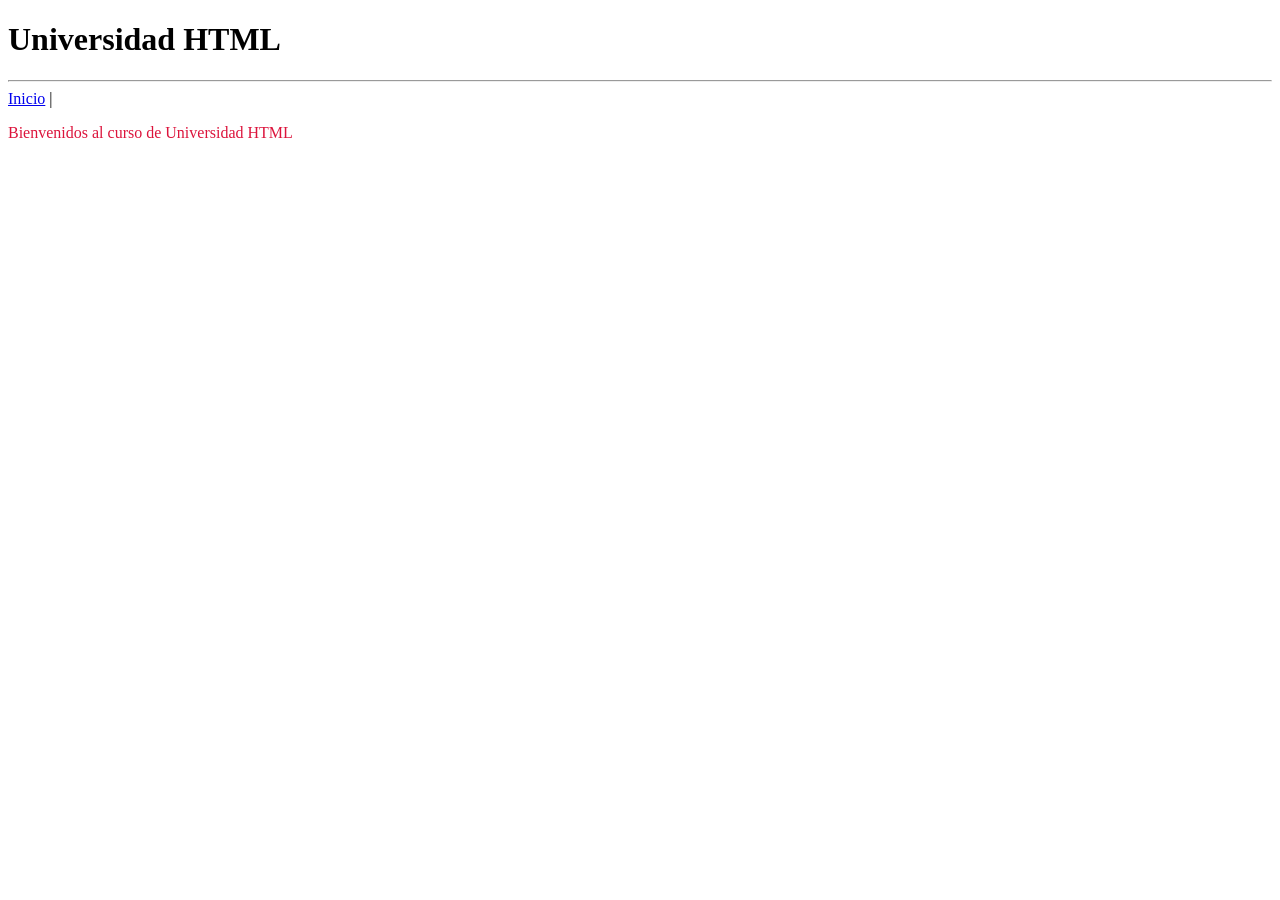
==== Leccion006/index.html @ ff1451d8 "Initial commit" ====
<!DOCTYPE html>
<html lang="en">
<head>
  <meta charset="UTF-8">
  <meta name="viewport" content="width=device-width, initial-scale=1.0">
  <title>Universidad HTML</title>
</head>
<body>
  <h1>Universidad HTML</h1>
  <hr/>
  <a href="index.html" title="Página de inicio">Inicio</a> | 
  <p style='color: crimson'>Bienvenidos al curso de Universidad HTML</p>
</body>
</html>
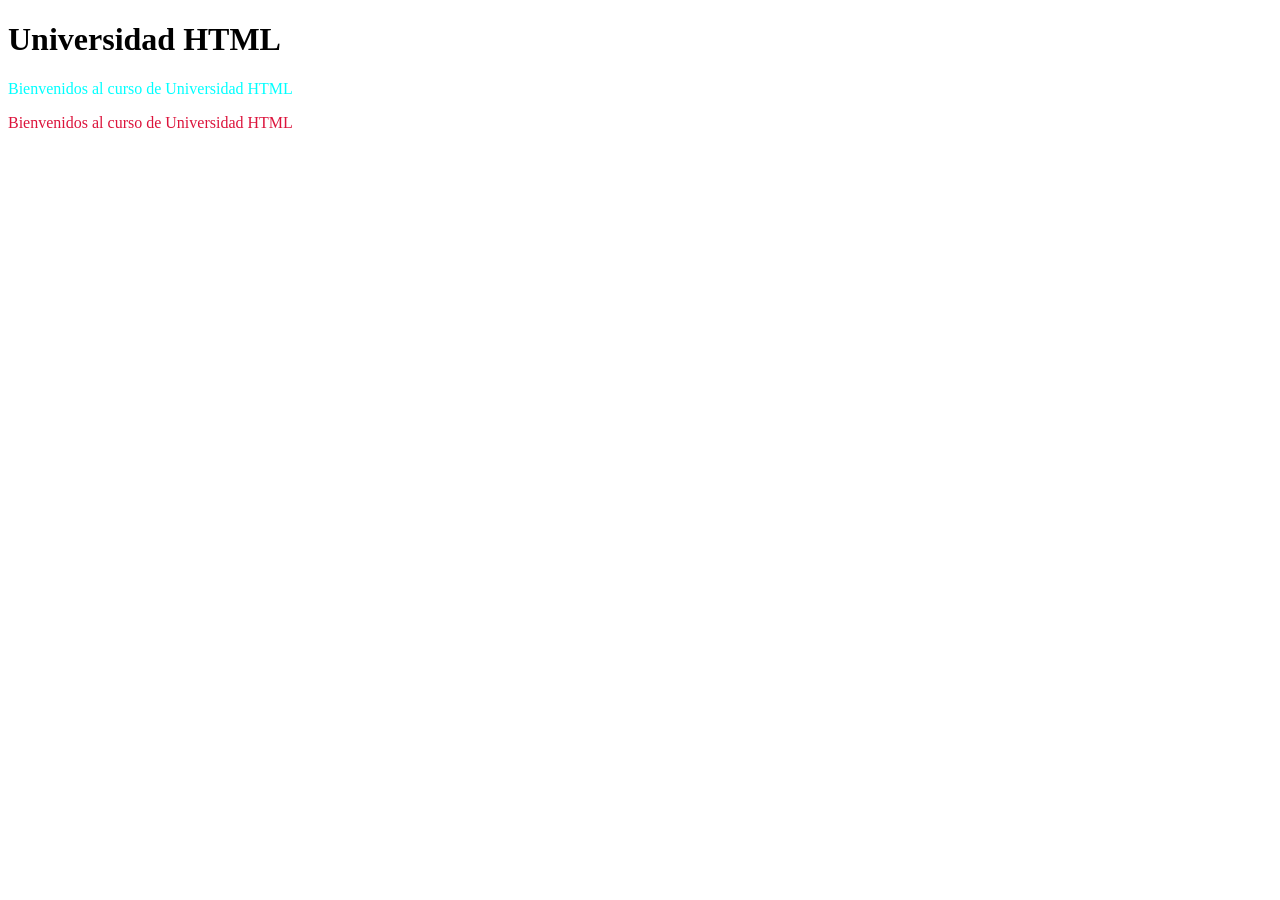
==== commit 606708d1: "Commit second" ====
--- a/Leccion006/index.html
+++ b/Leccion006/index.html
@@ -7,8 +7,7 @@
 </head>
 <body>
   <h1>Universidad HTML</h1>
-  <hr/>
-  <a href="index.html" title="Página de inicio">Inicio</a> | 
+  <p style='color: aqua'>Bienvenidos al curso de Universidad HTML</p>
   <p style='color: crimson'>Bienvenidos al curso de Universidad HTML</p>
 </body>
 </html>
